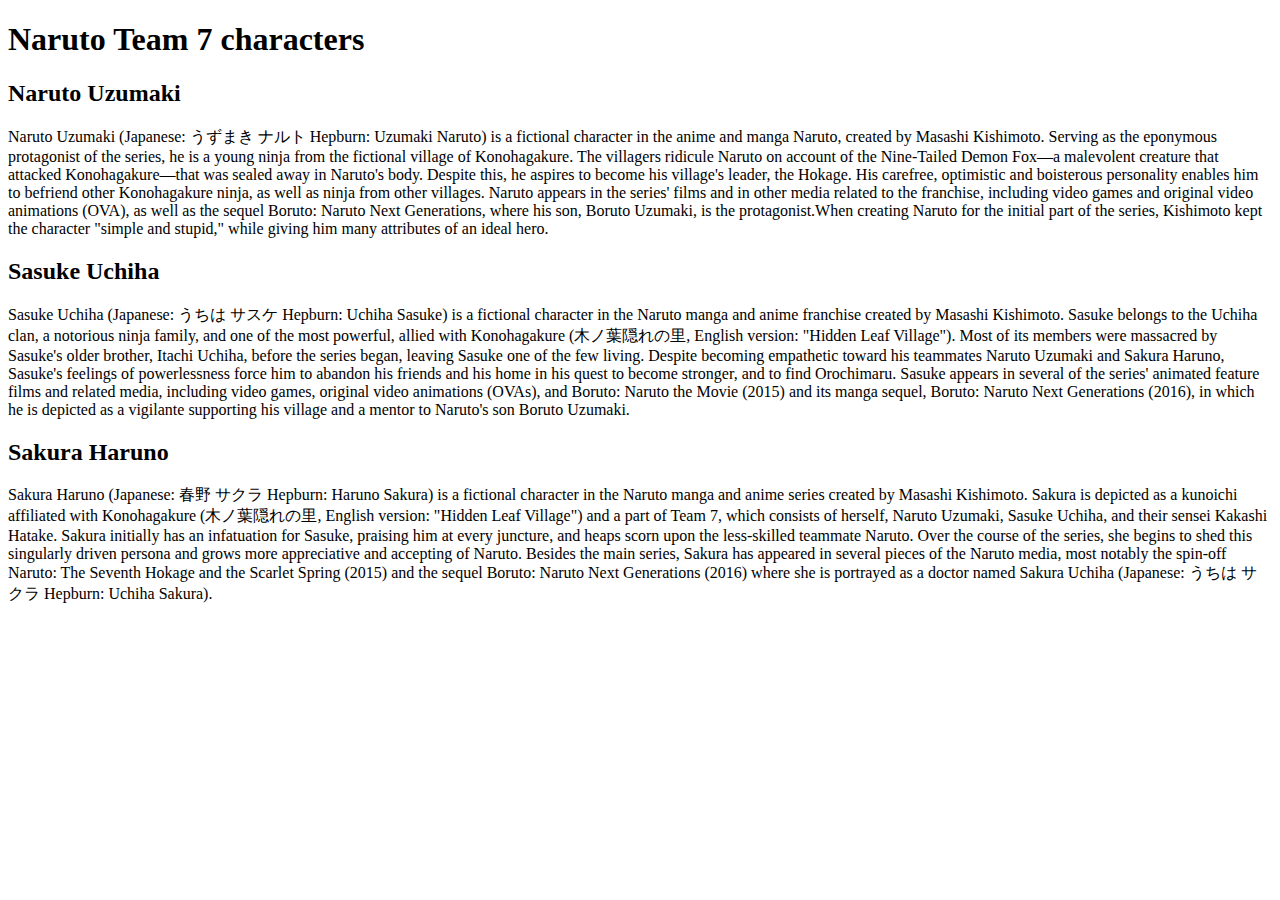
==== mod2_assignment/index.html @ 6ab1e3c3 "Mod 2 assignment" ====
<!DOCTYPE html>

<html lang="en">



<head>

    <meta charset="utf-8">

    <meta name="viewport" content="width=device-width, initial-scale=1">

    <title>Module 2-coursera</title>

    <link rel="stylesheet" href="style.css">

</head>



<body>

    <h1>Naruto Team 7 characters</h1>

    <div class="row">

        <div class="col-lg-4 col-md-6 col-sm-12">

            <section class="naruto">

                <h2>Naruto Uzumaki</h2>

                <p>
                    Naruto Uzumaki (Japanese: うずまき ナルト Hepburn: Uzumaki Naruto) is a fictional character in the anime and manga Naruto, created by Masashi Kishimoto. 
                    Serving as the eponymous protagonist of the series, he is a young ninja from the fictional village of Konohagakure. The villagers ridicule Naruto on account of the Nine-Tailed Demon Fox—a malevolent creature that attacked Konohagakure—that was sealed away in Naruto's body. Despite this, he aspires to become his village's leader, the Hokage. 
                    His carefree, optimistic and boisterous personality enables him to befriend other Konohagakure ninja, as well as ninja from other villages. Naruto appears in the series' films and in other media related to the franchise, including video games and original video animations (OVA), as well as the sequel Boruto: Naruto Next Generations, where his son, Boruto Uzumaki, is the protagonist.When creating Naruto for the initial part of the series, Kishimoto kept the character "simple and stupid," while giving him many attributes of an ideal hero. 
                    
                </p>

            </section>

        </div>

        <div class="col-lg-4 col-md-6 col-sm-12">

            <section class="sasuke">

                <h2>Sasuke Uchiha</h2>

                <p>
                    Sasuke Uchiha (Japanese: うちは サスケ Hepburn: Uchiha Sasuke) is a fictional character in the Naruto manga and anime franchise created by Masashi Kishimoto. Sasuke belongs to the Uchiha clan, a notorious ninja family, and one of the most powerful, allied with Konohagakure (木ノ葉隠れの里, English version: "Hidden Leaf Village"). Most of its members were massacred by Sasuke's older brother, Itachi Uchiha, before the series began, leaving Sasuke one of the few living. Despite becoming empathetic toward his teammates Naruto Uzumaki and Sakura Haruno, Sasuke's feelings of powerlessness force him to abandon his friends and his home in his quest to become stronger, and to find Orochimaru. Sasuke appears in several of the series' animated feature films and related media, including video games, original video animations (OVAs), and Boruto: Naruto the Movie (2015) and its manga sequel, Boruto: Naruto Next Generations (2016), in which he is depicted as a vigilante supporting his village and a mentor to Naruto's son Boruto Uzumaki. 
                    

                </p>

            </section>

        </div>

        <div class="col-lg-4 col-md-12 col-sm-12">

            <section class="sakura">

                <h2>Sakura Haruno</h2>

                <p>
                    Sakura Haruno (Japanese: 春野 サクラ Hepburn: Haruno Sakura) is a fictional character in the Naruto manga and anime series created by Masashi Kishimoto. Sakura is depicted as a kunoichi affiliated with Konohagakure (木ノ葉隠れの里, English version: "Hidden Leaf Village") and a part of Team 7, which consists of herself, Naruto Uzumaki, Sasuke Uchiha, and their sensei Kakashi Hatake. Sakura initially has an infatuation for Sasuke, praising him at every juncture, and heaps scorn upon the less-skilled teammate Naruto. Over the course of the series, she begins to shed this singularly driven persona and grows more appreciative and accepting of Naruto. Besides the main series, Sakura has appeared in several pieces of the Naruto media, most notably the spin-off Naruto: The Seventh Hokage and the Scarlet Spring (2015) and the sequel Boruto: Naruto Next Generations (2016) where she is portrayed as a doctor named Sakura Uchiha (Japanese: うちは サクラ Hepburn: Uchiha Sakura).
                   

                </p>

            </section>

        </div>

    </div>

</body>



</html>
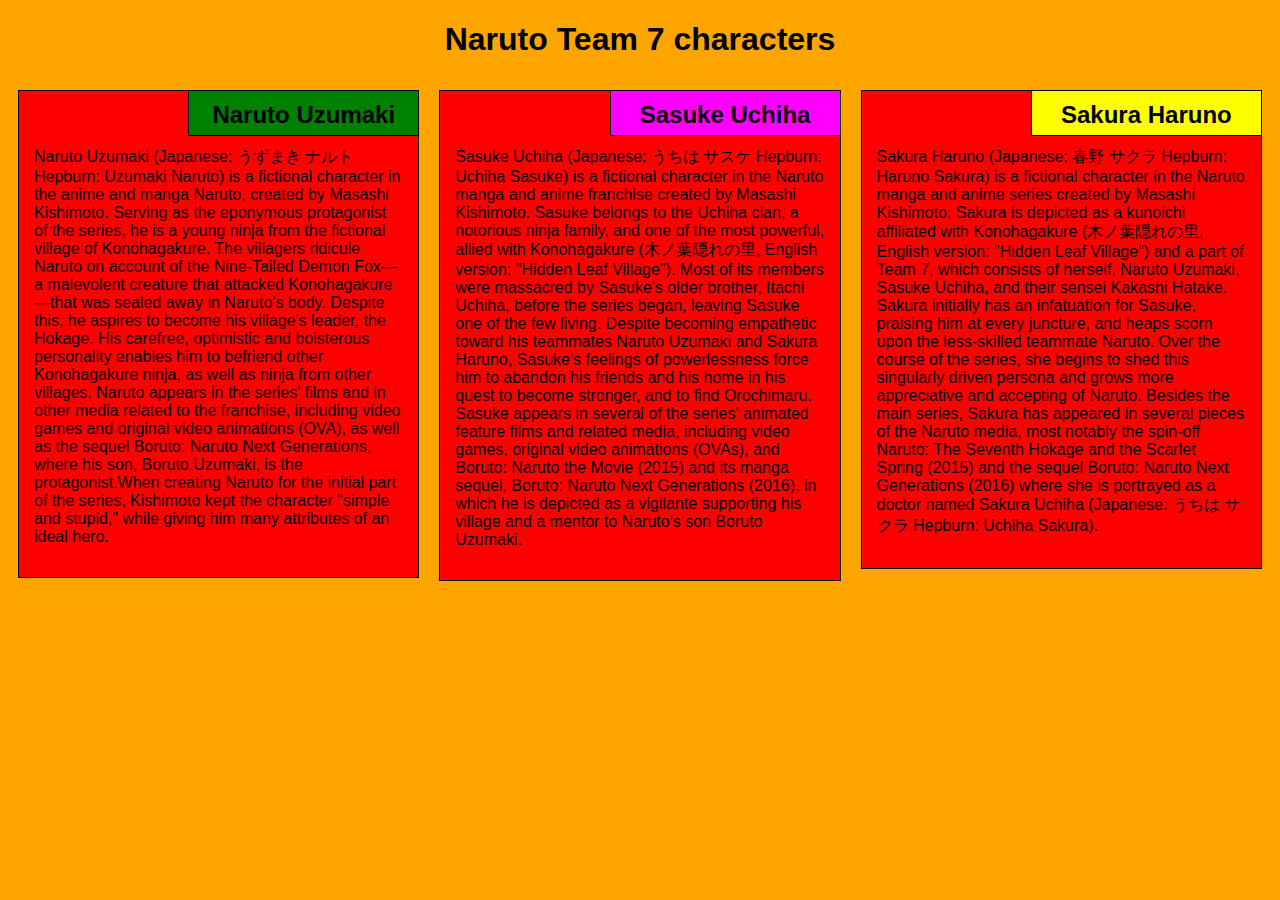
==== commit 3cdb399a: "links modified" ====
--- a/mod2_assignment/index.html
+++ b/mod2_assignment/index.html
@@ -13,7 +13,7 @@
 
     <title>Module 2-coursera</title>
 
-    <link rel="stylesheet" href="style.css">
+    <link rel="stylesheet" href="style/style.css">
 
 </head>
 
--- a/mod2_assignment/style/style.css
+++ b/mod2_assignment/style/style.css
@@ -0,0 +1,377 @@
+* {
+
+    box-sizing: border-box;
+
+    font-family: Helvetica;
+
+}
+
+
+
+body {
+
+    background-color: orange;
+
+}
+
+
+
+h1 {
+
+    text-align: center;
+
+    color: black;
+
+}
+
+
+
+section {
+
+    border: 1px solid black;
+
+    background-color: red;
+
+    margin: 10px;
+
+}
+
+
+
+section>h2 {
+
+    float: right;
+
+    border-bottom: 1px solid black;
+
+    border-left: 1px solid black;
+
+    margin: 0;
+
+    width: 230px;
+
+    text-align: center;
+
+    font-style: Times;
+
+    font-size: 24px;
+
+    font-weight: bold;
+
+    height: 45px;
+
+    padding-top: 10px;
+
+}
+
+
+
+section.naruto>h2 {
+
+    background-color: green;
+
+}
+
+
+
+section.sasuke>h2 {
+
+    background-color: magenta;
+
+}
+
+
+
+section.sakura>h2 {
+
+    color: black;
+
+    background-color: yellow;
+
+}
+
+
+
+section>p {
+
+    padding: 40px 15px 15px 15px;
+
+}
+
+
+
+.row {
+
+    width: 100%;
+
+}
+
+
+
+
+
+/* Desktop view options */
+
+
+
+@media (min-width: 992px) {
+
+    .col-lg-1, .col-lg-2, .col-lg-3, .col-lg-4, .col-lg-5, .col-lg-6, .col-lg-7, .col-lg-8, .col-lg-9, .col-lg-10, .col-lg-11, .col-lg-12 {
+
+        float: left;
+
+    }
+
+    .col-lg-1 {
+
+        width: 8.33%;
+
+    }
+
+    .col-lg-2 {
+
+        width: 16.66%;
+
+    }
+
+    .col-lg-3 {
+
+        width: 25%;
+
+    }
+
+    .col-lg-4 {
+
+        width: 33.33%;
+
+    }
+
+    .col-lg-5 {
+
+        width: 41.66%;
+
+    }
+
+    .col-lg-6 {
+
+        width: 50%;
+
+    }
+
+    .col-lg-7 {
+
+        width: 58.33%;
+
+    }
+
+    .col-lg-8 {
+
+        width: 66.66%;
+
+    }
+
+    .col-lg-9 {
+
+        width: 74.99%;
+
+    }
+
+    .col-lg-10 {
+
+        width: 83.33%;
+
+    }
+
+    .col-lg-11 {
+
+        width: 91.66%;
+
+    }
+
+    .col-lg-12 {
+
+        width: 100%;
+
+    }
+
+}
+
+
+
+
+
+/* Tablet view options */
+
+
+
+@media (min-width: 768px) and (max-width: 991px) {
+
+    .col-md-1, .col-md-2, .col-md-3, .col-md-4, .col-md-5, .col-md-6, .col-md-7, .col-md-8, .col-md-9, .col-md-10, .col-md-11, .col-md-12 {
+
+        float: left;
+
+    }
+
+    .col-md-1 {
+
+        width: 8.33%;
+
+    }
+
+    .col-md-2 {
+
+        width: 16.66%;
+
+    }
+
+    .col-md-3 {
+
+        width: 25%;
+
+    }
+
+    .col-md-4 {
+
+        width: 33.33%;
+
+    }
+
+    .col-md-5 {
+
+        width: 41.66%;
+
+    }
+
+    .col-md-6 {
+
+        width: 50%;
+
+    }
+
+    .col-md-7 {
+
+        width: 58.33%;
+
+    }
+
+    .col-md-8 {
+
+        width: 66.66%;
+
+    }
+
+    .col-md-9 {
+
+        width: 74.99%;
+
+    }
+
+    .col-md-10 {
+
+        width: 83.33%;
+
+    }
+
+    .col-md-11 {
+
+        width: 91.66%;
+
+    }
+
+    .col-md-12 {
+
+        width: 100%;
+
+    }
+
+}
+
+
+
+
+
+/* Mobile view options */
+
+
+
+@media (max-width: 767px) {
+
+    .col-sm-1, .col-sm-2, .col-sm-3, .col-sm-4, .col-sm-5, .col-sm-6, .col-sm-7, .col-sm-8, .col-sm-9, .col-sm-10, .col-sm-11, .col-sm-12 {
+
+        float: left;
+
+    }
+
+    .col-sm-1 {
+
+        width: 8.33%;
+
+    }
+
+    .col-sm-2 {
+
+        width: 16.66%;
+
+    }
+
+    .col-sm-3 {
+
+        width: 25%;
+
+    }
+
+    .col-sm-4 {
+
+        width: 33.33%;
+
+    }
+
+    .col-sm-5 {
+
+        width: 41.66%;
+
+    }
+
+    .col-sm-6 {
+
+        width: 50%;
+
+    }
+
+    .col-sm-7 {
+
+        width: 58.33%;
+
+    }
+
+    .col-sm-8 {
+
+        width: 66.66%;
+
+    }
+
+    .col-sm-9 {
+
+        width: 74.99%;
+
+    }
+
+    .col-sm-10 {
+
+        width: 83.33%;
+
+    }
+
+    .col-sm-11 {
+
+        width: 91.66%;
+
+    }
+
+    .col-sm-12 {
+
+        width: 100%;
+
+    }
+
+}
